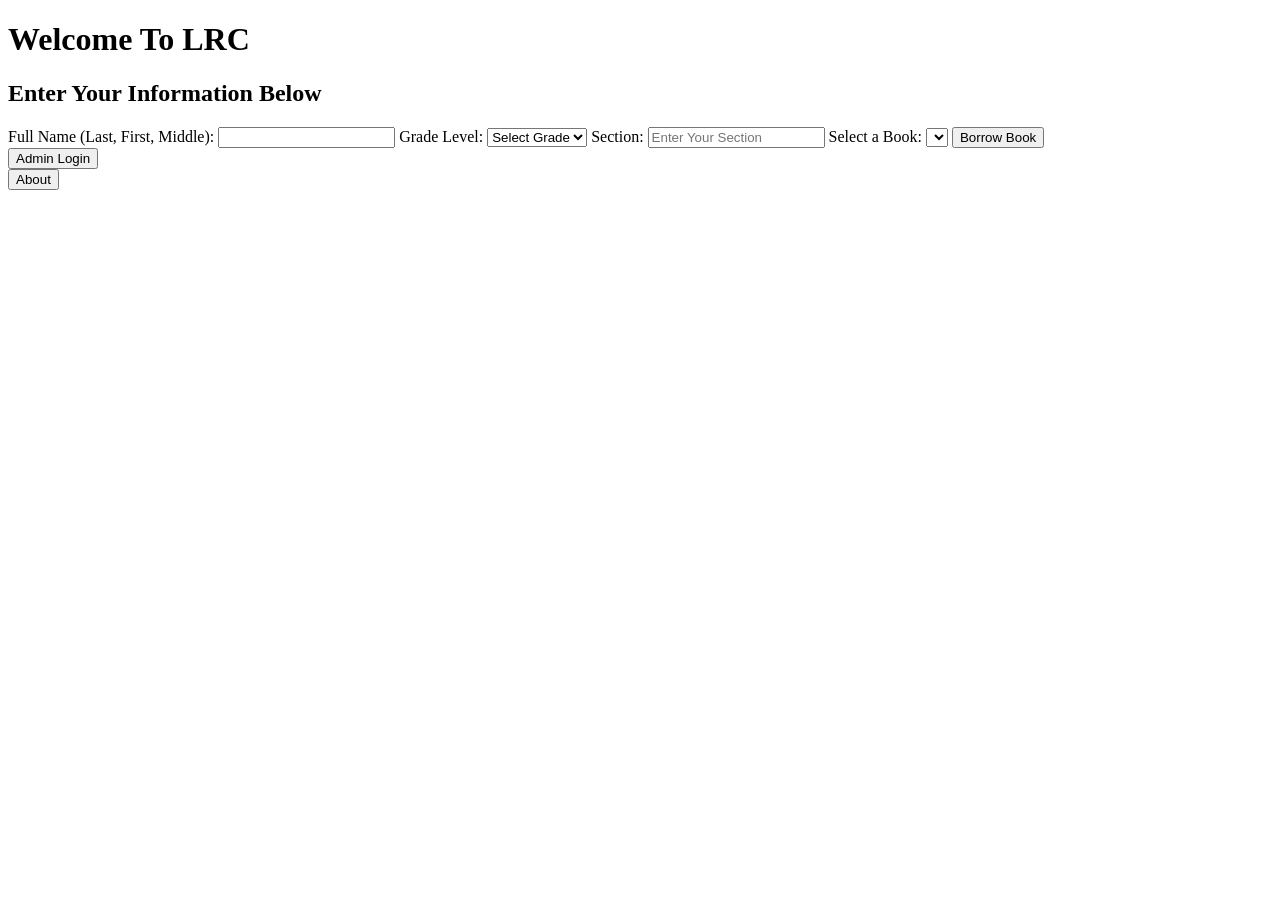
==== index.html @ 109fd229 "Create index.html" ====
<!DOCTYPE html>
<html lang="en">
<head>
  <meta charset="UTF-8">
  <meta name="viewport" content="width=device-width, initial-scale=1.0">
  <title>Library Management System</title>
  <link rel="stylesheet" href="s.css">
  <script defer src="script.js"></script>
</head>
<body>

  <header>
    <h1>Welcome To LRC</h1>
  </header>

  <main>
    <h2>Enter Your Information Below</h2>
    <form id="student-form">
      <label for="student-name">Full Name (Last, First, Middle):</label>
      <input type="text" id="student-name" required>

      <label for="student-grade">Grade Level:</label>
      <select id="student-grade" required>
        <option value="" disabled selected>Select Grade</option>
        <option value="7">Grade 7</option>
        <option value="8">Grade 8</option>
        <option value="9">Grade 9</option>
        <option value="10">Grade 10</option>
      </select>

      <label for="student-section">Section:</label>
      <input type="text" id="student-section" placeholder="Enter Your Section" required>

      <label for="book-title">Select a Book:</label>
      <select id="book-title"></select>

      <button type="submit">Borrow Book</button>
    </form>

    <button class="admin-btn" onclick="location.href='admin.html'">Admin Login</button>
  </main>

  <footer>
    <button onclick="location.href='about.html'">About</button>
  </footer>

</body>
</html>
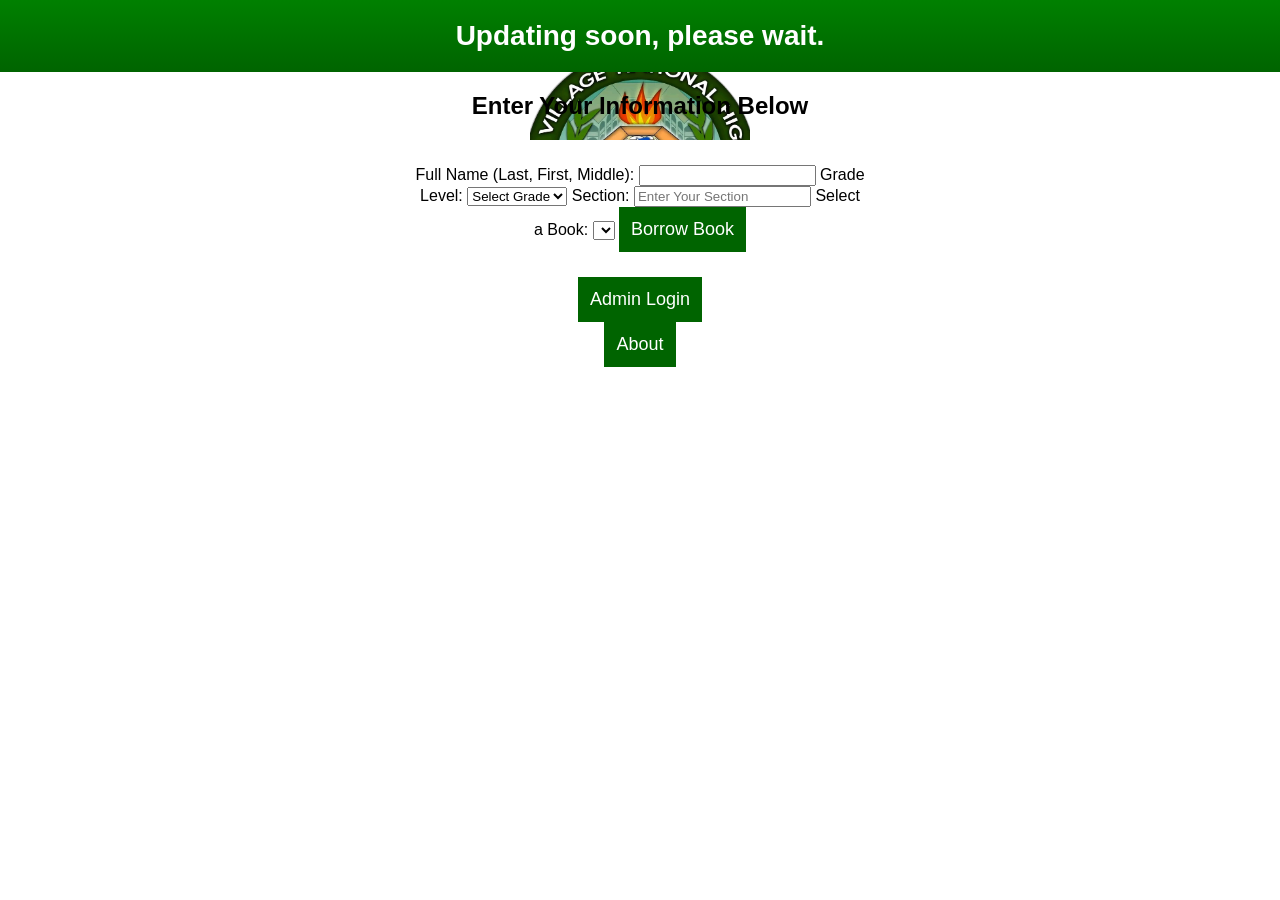
==== commit dcd0a113: "Update index.html" ====
--- a/index.html
+++ b/index.html
@@ -10,7 +10,7 @@
 <body>
 
   <header>
-    <h1>Welcome To LRC</h1>
+    <h1>Updating soon, please wait. </h1>
   </header>
 
   <main>
--- a/s.css
+++ b/s.css
@@ -0,0 +1,38 @@
+body {
+  font-family: Arial, sans-serif;
+  text-align: center;
+  margin: 0;
+  padding: 0;
+  background: linear-gradient(to bottom, #98FB98, #006400);
+  background-image: url('imgss.png');
+  background-position: center;
+  background-repeat: no-repeat;
+  background-size: contain;
+}
+
+header {
+  background: linear-gradient(to bottom, green, darkgreen);
+  padding: 20px;
+}
+
+h1 {
+  font-size: 28px;
+  color: white;
+  margin: 0;
+}
+
+form {
+  background: white;
+  padding: 25px;
+  max-width: 450px;
+  margin: auto;
+  border-radius: 10px;
+}
+
+button {
+  background: darkgreen;
+  color: white;
+  padding: 12px;
+  border: none;
+  font-size: 18px;
+}
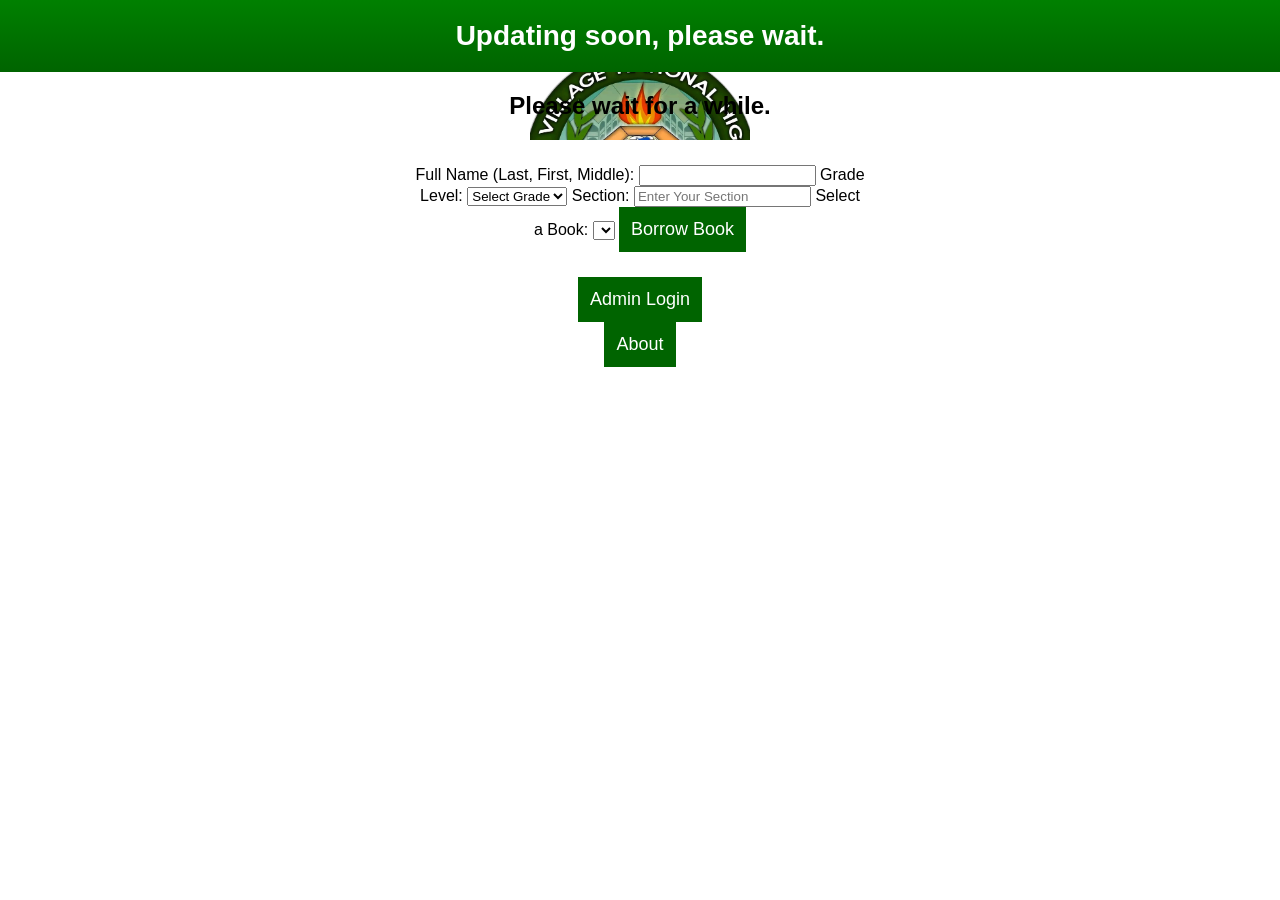
==== commit d1016012: "Update index.html" ====
--- a/index.html
+++ b/index.html
@@ -14,7 +14,7 @@
   </header>
 
   <main>
-    <h2>Enter Your Information Below</h2>
+    <h2>Please wait for a while. </h2>
     <form id="student-form">
       <label for="student-name">Full Name (Last, First, Middle):</label>
       <input type="text" id="student-name" required>
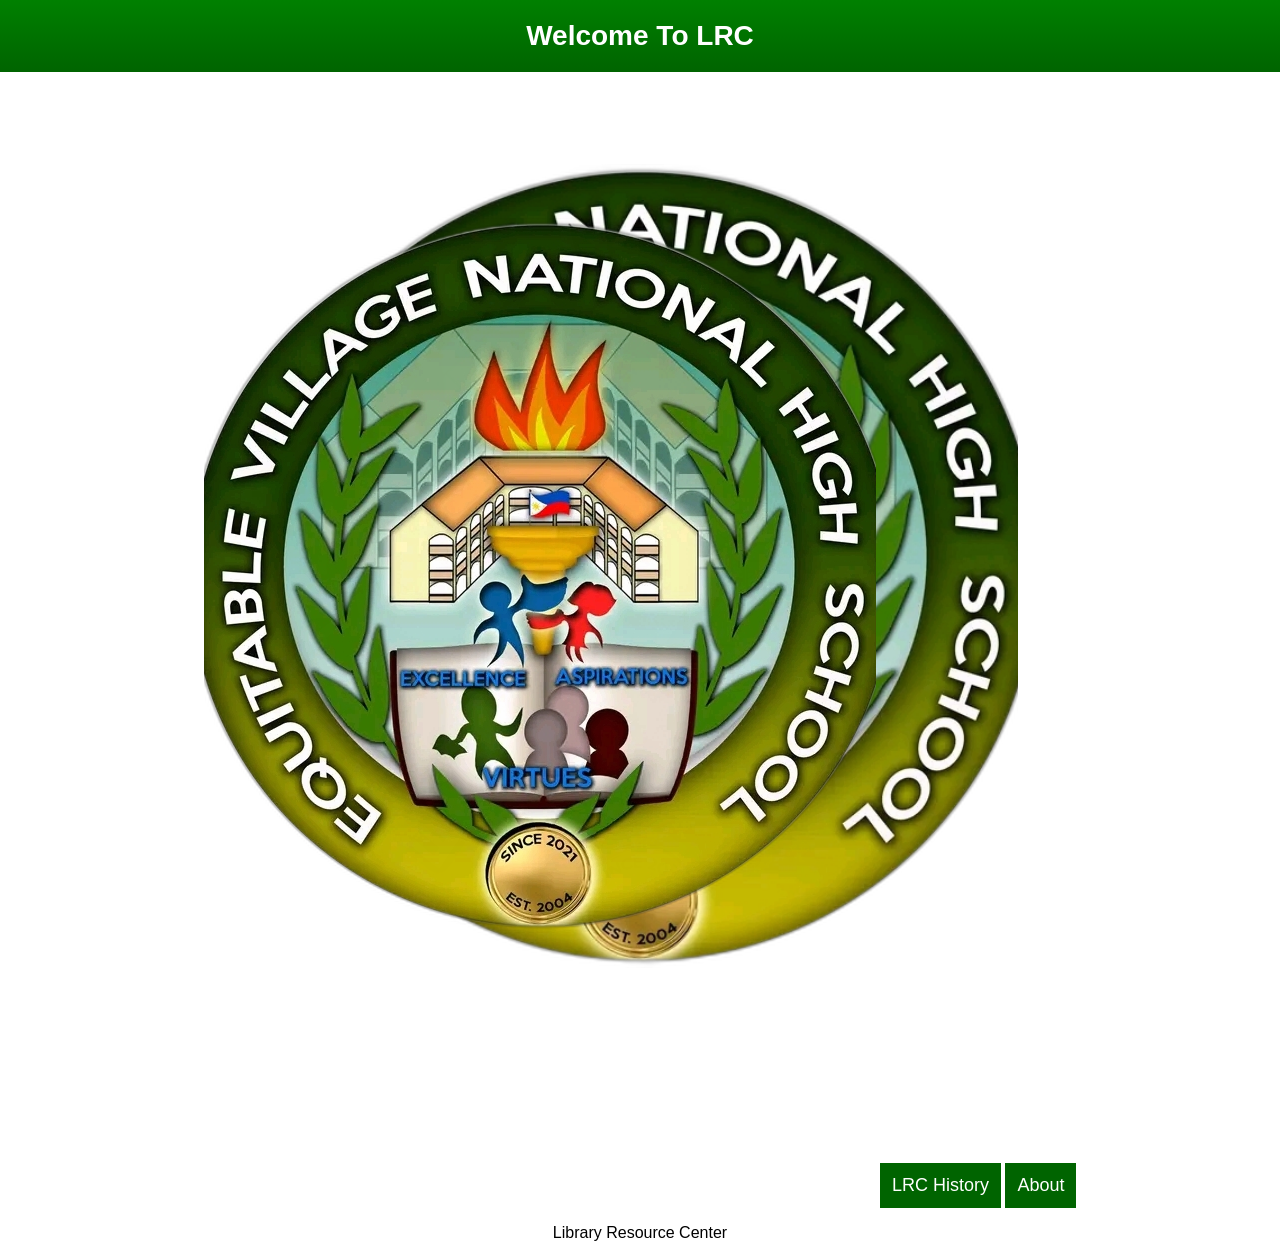
==== commit a7bdd9cc: "Update index.html" ====
--- a/index.html
+++ b/index.html
@@ -1,49 +1,26 @@
 <!DOCTYPE html>
 <html lang="en">
 <head>
-  <meta charset="UTF-8">
-  <meta name="viewport" content="width=device-width, initial-scale=1.0">
-  <title>Library Management System</title>
-  <link rel="stylesheet" href="s.css">
-  <script defer src="script.js"></script>
+    <meta charset="UTF-8">
+    <meta name="viewport" content="width=device-width, initial-scale=1.0">
+    <title>Welcome to LRC</title>
+    <link rel="stylesheet" href="s.css">
+    <script defer src="script.js"></script>
 </head>
 <body>
+    <header>
+        <h1>Welcome To LRC</h1>
+    </header>
 
-  <header>
-    <h1>Updating soon, please wait. </h1>
-  </header>
+    <main>
+        <img src="imgss.png" alt="School Logo" class="background-logo">
 
-  <main>
-    <h2>Please wait for a while. </h2>
-    <form id="student-form">
-      <label for="student-name">Full Name (Last, First, Middle):</label>
-      <input type="text" id="student-name" required>
+        <button onclick="location.href='admin.html'">LRC History</button>
+        <button onclick="location.href='about.html'">About</button>
+    </main>
 
-      <label for="student-grade">Grade Level:</label>
-      <select id="student-grade" required>
-        <option value="" disabled selected>Select Grade</option>
-        <option value="7">Grade 7</option>
-        <option value="8">Grade 8</option>
-        <option value="9">Grade 9</option>
-        <option value="10">Grade 10</option>
-      </select>
-
-      <label for="student-section">Section:</label>
-      <input type="text" id="student-section" placeholder="Enter Your Section" required>
-
-      <label for="book-title">Select a Book:</label>
-      <select id="book-title"></select>
-
-      <button type="submit">Borrow Book</button>
-    </form>
-
-    <button class="admin-btn" onclick="location.href='admin.html'">Admin Login</button>
-  </main>
-
-  <footer>
-    <button onclick="location.href='about.html'">About</button>
-  </footer>
-
+    <footer>
+        <p>Library Resource Center</p>
+    </footer>
 </body>
 </html>
-
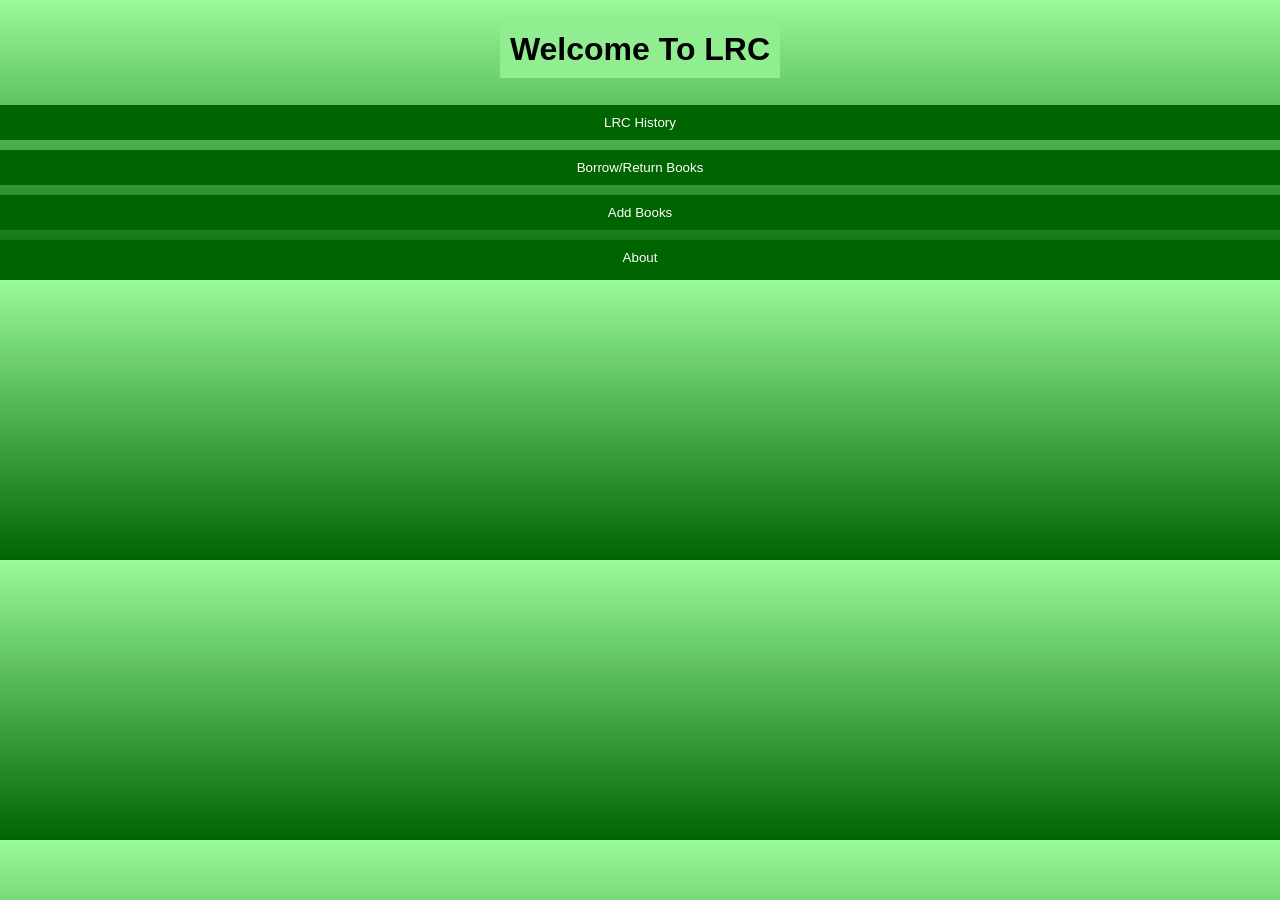
==== commit 0b5eb99b: "Update index.html" ====
--- a/index.html
+++ b/index.html
@@ -5,22 +5,14 @@
     <meta name="viewport" content="width=device-width, initial-scale=1.0">
     <title>Welcome to LRC</title>
     <link rel="stylesheet" href="s.css">
-    <script defer src="script.js"></script>
 </head>
 <body>
-    <header>
+    <div class="container">
         <h1>Welcome To LRC</h1>
-    </header>
-
-    <main>
-        <img src="imgss.png" alt="School Logo" class="background-logo">
-
         <button onclick="location.href='admin.html'">LRC History</button>
+        <button onclick="location.href='borrow.html'">Borrow/Return Books</button>
+        <button onclick="location.href='addbooks.html'">Add Books</button>
         <button onclick="location.href='about.html'">About</button>
-    </main>
-
-    <footer>
-        <p>Library Resource Center</p>
-    </footer>
+    </div>
 </body>
 </html>
--- a/s.css
+++ b/s.css
@@ -1,38 +1,66 @@
 body {
-  font-family: Arial, sans-serif;
-  text-align: center;
-  margin: 0;
-  padding: 0;
-  background: linear-gradient(to bottom, #98FB98, #006400);
-  background-image: url('imgss.png');
-  background-position: center;
-  background-repeat: no-repeat;
-  background-size: contain;
+    font-family: Arial, sans-serif;
+    text-align: center;
+    margin: 0;
+    padding: 0;
+    background: linear-gradient(to bottom, #98FB98, #006400);
 }
 
 header {
-  background: linear-gradient(to bottom, green, darkgreen);
-  padding: 20px;
+    background: #006400;
+    padding: 20px;
+    color: white;
+    font-size: 24px;
 }
 
 h1 {
-  font-size: 28px;
-  color: white;
-  margin: 0;
+    text-align: center;
+    padding: 10px;
+    background: lightgreen;
+    display: inline-block;
 }
 
 form {
-  background: white;
-  padding: 25px;
-  max-width: 450px;
-  margin: auto;
-  border-radius: 10px;
+    background: white;
+    padding: 20px;
+    max-width: 450px;
+    margin: auto;
+    border-radius: 10px;
+    box-shadow: 0 0 15px rgba(0, 0, 0, 0.2);
+}
+
+label {
+    display: block;
+    font-weight: bold;
+}
+
+input, select, button {
+    width: 100%;
+    padding: 10px;
+    margin: 5px 0;
 }
 
 button {
-  background: darkgreen;
-  color: white;
-  padding: 12px;
-  border: none;
-  font-size: 18px;
+    background: darkgreen;
+    color: white;
+    border: none;
+    cursor: pointer;
 }
+
+button:hover {
+    background: green;
+}
+
+.background-logo {
+    position: fixed;
+    bottom: 10px;
+    right: 10px;
+    width: 100px;
+    opacity: 0.5;
+}
+
+footer {
+    background: #333;
+    color: white;
+    padding: 10px;
+}
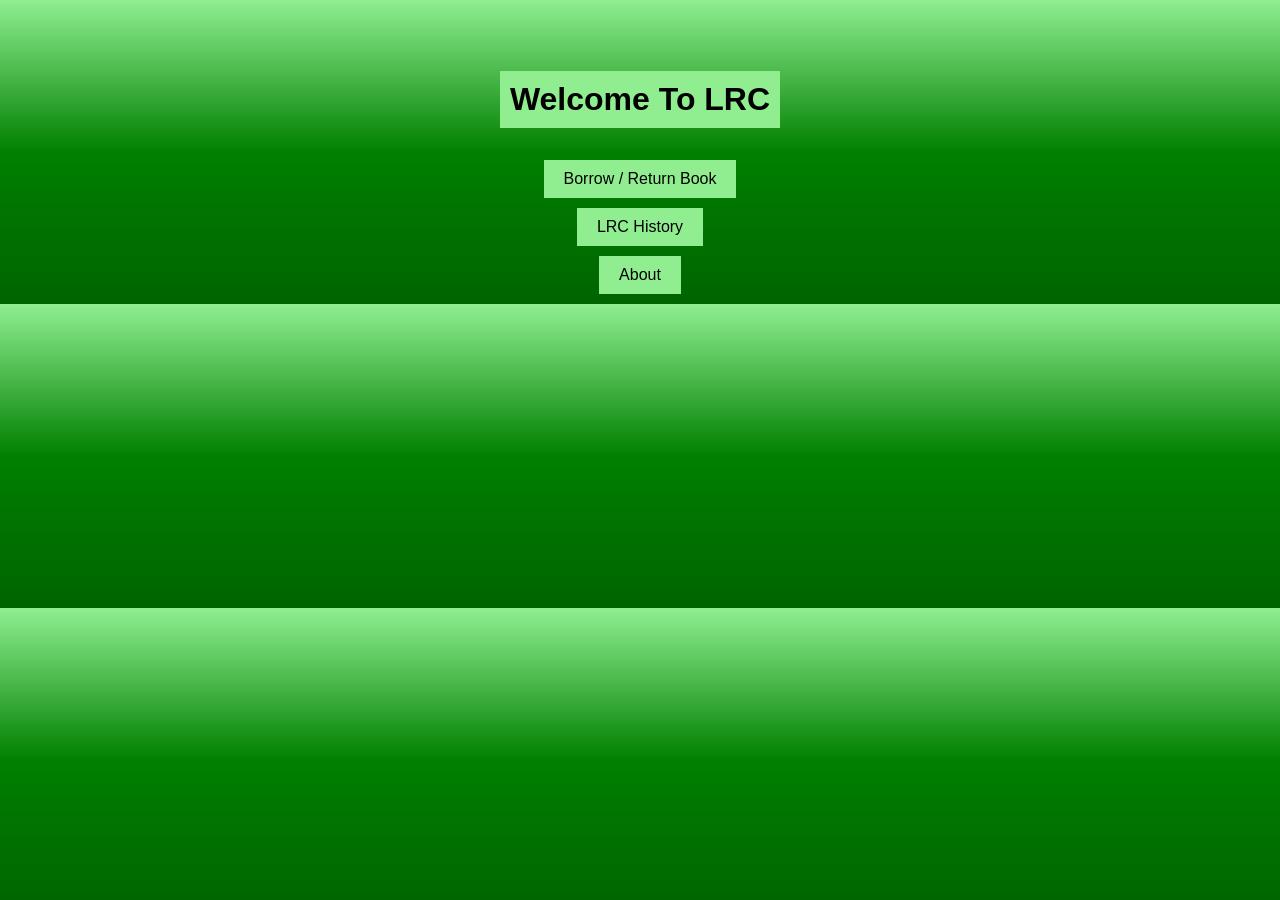
==== commit 11c79c01: "Update index.html" ====
--- a/index.html
+++ b/index.html
@@ -3,16 +3,15 @@
 <head>
     <meta charset="UTF-8">
     <meta name="viewport" content="width=device-width, initial-scale=1.0">
-    <title>Welcome to LRC</title>
+    <title>Welcome To LRC</title>
     <link rel="stylesheet" href="s.css">
 </head>
 <body>
     <div class="container">
         <h1>Welcome To LRC</h1>
-        <button onclick="location.href='admin.html'">LRC History</button>
-        <button onclick="location.href='borrow.html'">Borrow/Return Books</button>
-        <button onclick="location.href='addbooks.html'">Add Books</button>
-        <button onclick="location.href='about.html'">About</button>
+        <button onclick="window.location.href='borrow.html'">Borrow / Return Book</button>
+        <button onclick="window.location.href='admin.html'">LRC History</button>
+        <button onclick="window.location.href='about.html'">About</button>
     </div>
 </body>
 </html>
--- a/s.css
+++ b/s.css
@@ -1,66 +1,36 @@
 body {
     font-family: Arial, sans-serif;
+    background: linear-gradient(to bottom, lightgreen, green, darkgreen);
     text-align: center;
-    margin: 0;
-    padding: 0;
-    background: linear-gradient(to bottom, #98FB98, #006400);
 }
 
-header {
-    background: #006400;
-    padding: 20px;
-    color: white;
-    font-size: 24px;
+.container {
+    margin-top: 50px;
+}
+
+button {
+    display: block;
+    margin: 10px auto;
+    padding: 10px 20px;
+    background-color: lightgreen;
+    border: none;
+    cursor: pointer;
+    font-size: 16px;
+}
+
+table {
+    width: 80%;
+    margin: 20px auto;
+    border-collapse: collapse;
+}
+
+th, td {
+    padding: 10px;
+    border: 1px solid black;
 }
 
 h1 {
-    text-align: center;
+    background-color: lightgreen;
     padding: 10px;
-    background: lightgreen;
     display: inline-block;
 }
-
-form {
-    background: white;
-    padding: 20px;
-    max-width: 450px;
-    margin: auto;
-    border-radius: 10px;
-    box-shadow: 0 0 15px rgba(0, 0, 0, 0.2);
-}
-
-label {
-    display: block;
-    font-weight: bold;
-}
-
-input, select, button {
-    width: 100%;
-    padding: 10px;
-    margin: 5px 0;
-}
-
-button {
-    background: darkgreen;
-    color: white;
-    border: none;
-    cursor: pointer;
-}
-
-button:hover {
-    background: green;
-}
-
-.background-logo {
-    position: fixed;
-    bottom: 10px;
-    right: 10px;
-    width: 100px;
-    opacity: 0.5;
-}
-
-footer {
-    background: #333;
-    color: white;
-    padding: 10px;
-}
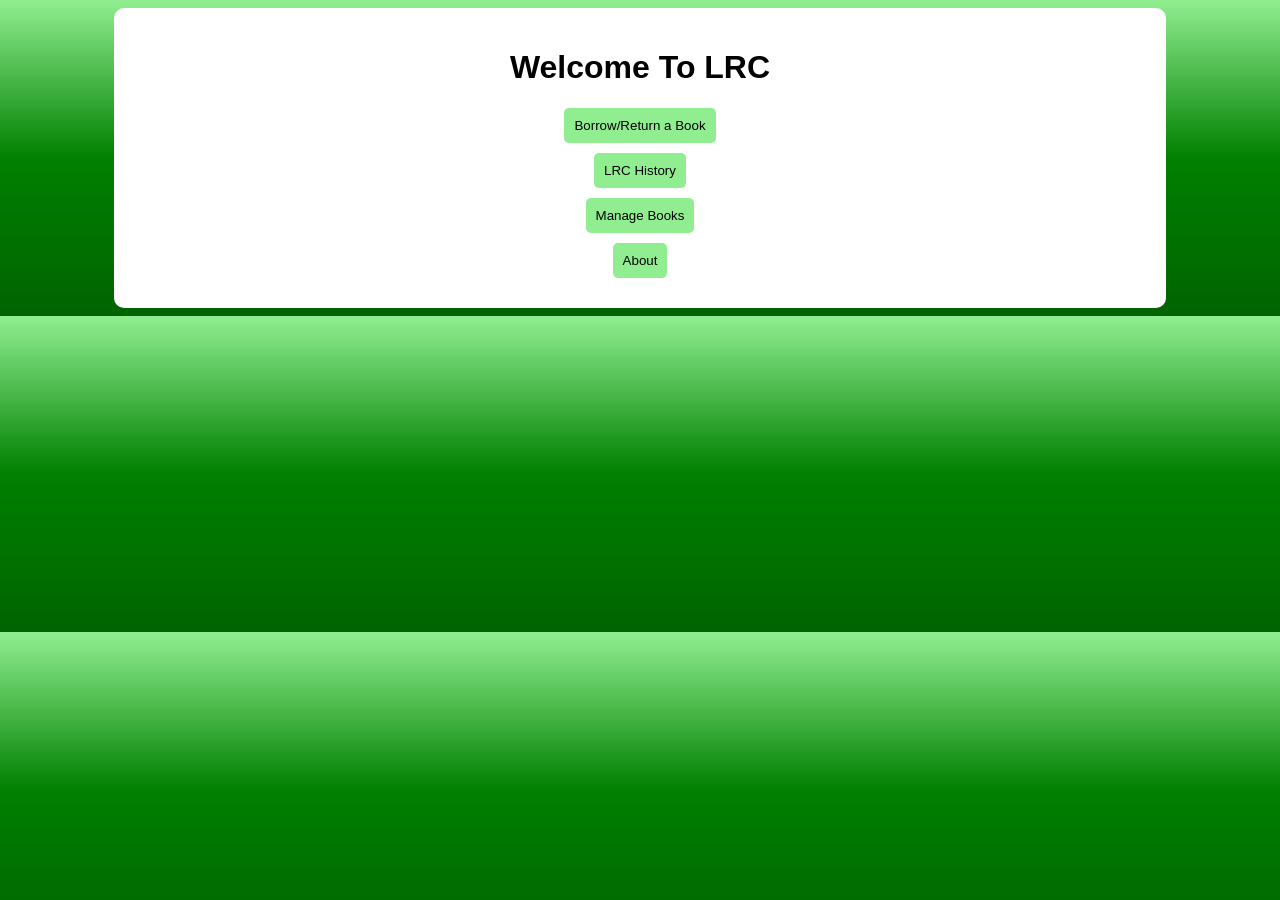
==== commit cfe71171: "Update index.html" ====
--- a/index.html
+++ b/index.html
@@ -9,9 +9,10 @@
 <body>
     <div class="container">
         <h1>Welcome To LRC</h1>
-        <button onclick="window.location.href='borrow.html'">Borrow / Return Book</button>
-        <button onclick="window.location.href='admin.html'">LRC History</button>
-        <button onclick="window.location.href='about.html'">About</button>
+        <button onclick="location.href='borrow.html'">Borrow/Return a Book</button>
+        <button onclick="location.href='history.html'">LRC History</button>
+        <button onclick="location.href='addbook.html'">Manage Books</button>
+        <button onclick="location.href='about.html'">About</button>
     </div>
 </body>
 </html>
--- a/s.css
+++ b/s.css
@@ -5,32 +5,29 @@
 }
 
 .container {
-    margin-top: 50px;
+    width: 80%;
+    margin: auto;
+    padding: 20px;
+    background: white;
+    border-radius: 10px;
 }
 
 button {
     display: block;
     margin: 10px auto;
-    padding: 10px 20px;
-    background-color: lightgreen;
+    padding: 10px;
+    background: lightgreen;
     border: none;
-    cursor: pointer;
-    font-size: 16px;
+    border-radius: 5px;
 }
 
 table {
-    width: 80%;
-    margin: 20px auto;
+    width: 100%;
     border-collapse: collapse;
+    margin-top: 20px;
 }
 
 th, td {
+    border: 1px solid black;
     padding: 10px;
-    border: 1px solid black;
 }
-
-h1 {
-    background-color: lightgreen;
-    padding: 10px;
-    display: inline-block;
-}
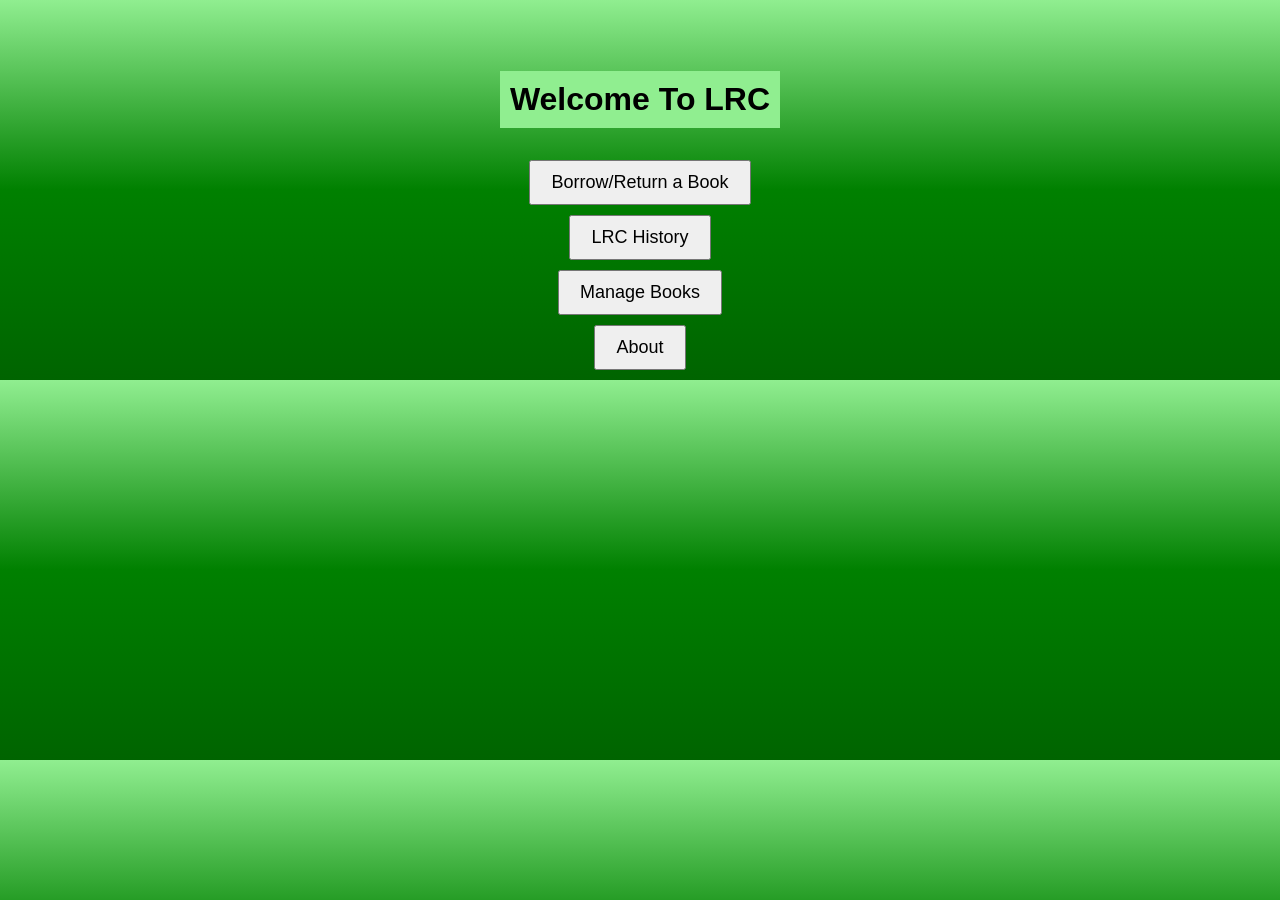
==== commit 22928f98: "Update index.html" ====
--- a/index.html
+++ b/index.html
@@ -11,7 +11,7 @@
         <h1>Welcome To LRC</h1>
         <button onclick="location.href='borrow.html'">Borrow/Return a Book</button>
         <button onclick="location.href='history.html'">LRC History</button>
-        <button onclick="location.href='addbook.html'">Manage Books</button>
+        <button onclick="location.href='addbooks.html'">Manage Books</button>
         <button onclick="location.href='about.html'">About</button>
     </div>
 </body>
--- a/s.css
+++ b/s.css
@@ -2,32 +2,21 @@
     font-family: Arial, sans-serif;
     background: linear-gradient(to bottom, lightgreen, green, darkgreen);
     text-align: center;
+    margin: 0;
+    padding: 0;
 }
-
 .container {
-    width: 80%;
-    margin: auto;
-    padding: 20px;
-    background: white;
-    border-radius: 10px;
+    margin-top: 50px;
 }
-
 button {
     display: block;
     margin: 10px auto;
+    padding: 10px 20px;
+    font-size: 18px;
+    cursor: pointer;
+}
+h1 {
+    background-color: lightgreen;
     padding: 10px;
-    background: lightgreen;
-    border: none;
-    border-radius: 5px;
+    display: inline-block;
 }
-
-table {
-    width: 100%;
-    border-collapse: collapse;
-    margin-top: 20px;
-}
-
-th, td {
-    border: 1px solid black;
-    padding: 10px;
-}
